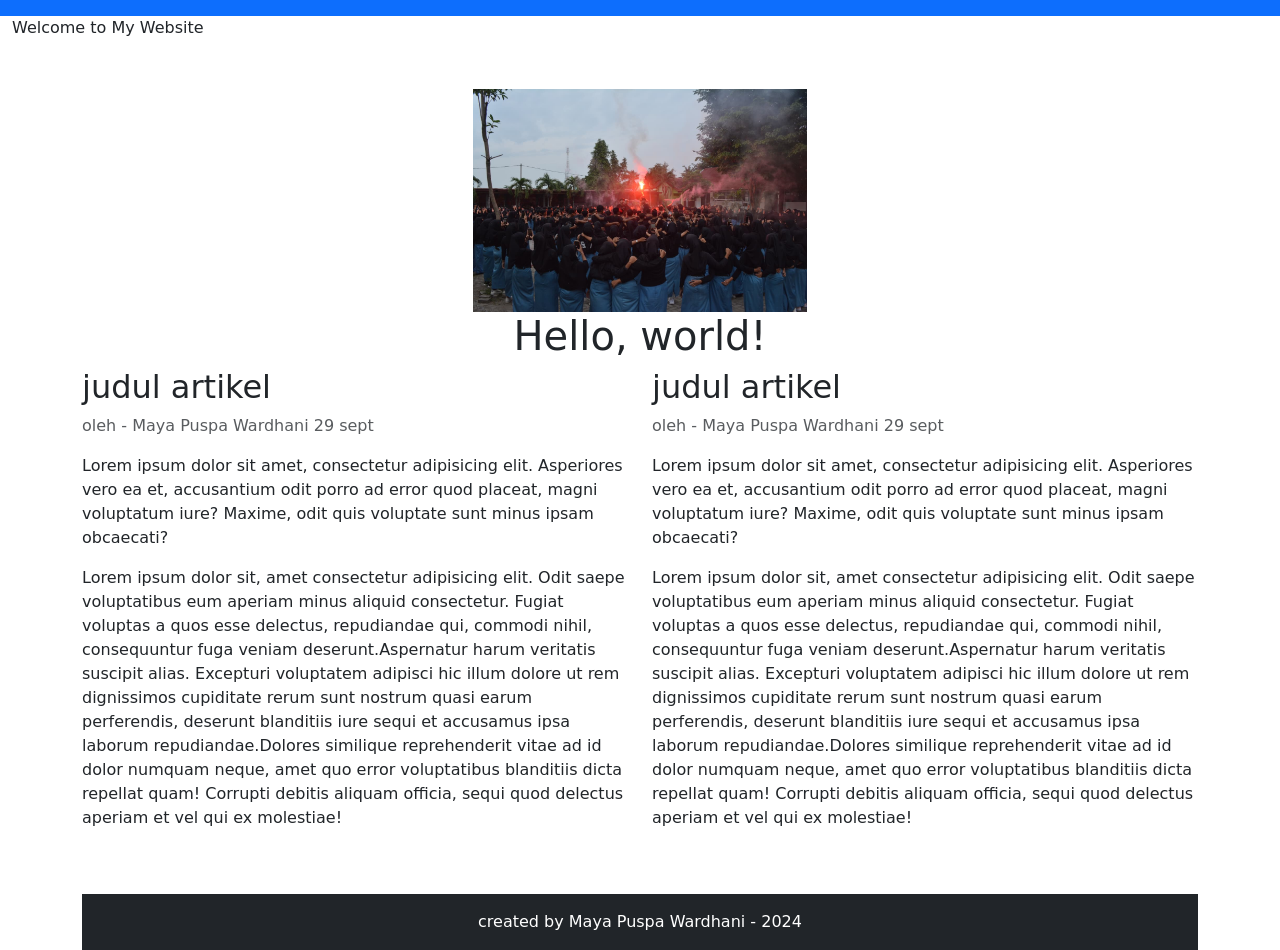
==== web-bootsrap/index.html @ 0df17606 "[ADD] membuat web css dengan bootstrap" ====
<!DOCTYPE html>
<html lang="en">
<head>
    <meta charset="UTF-8">
    <meta name="viewport" content="width=device-width, initial-scale=1.0">
    <title>Web Bootstrap</title>
    <!-- load css bootstrap -->
    <link href="https://cdn.jsdelivr.net/npm/bootstrap@5.3.8/dist/css/bootstrap.min.css" rel="stylesheet" integrity="sha384-sRIl4kxILFvY47J16cr9ZwB07vP4J8+LH7qKQnuqkuIAvNWLzeN8tE5YBujZqJLB" crossorigin="anonymous">
</head>
<body>
<!-- navbar atau menu -->
    <nav class="navbar navbar-expand-lg bg-primary" navbar-dark fixed-top></nav>
  <div class="container-fluid">
    <a class="navbar-brand" href="#">Welcome to My Website</a>
    <button class="navbar-toggler" type="button" data-bs-toggle="collapse" data-bs-target="#navbarNavAltMarkup" aria-controls="navbarNavAltMarkup" aria-expanded="false" aria-label="Toggle navigation">
      <span class="navbar-toggler-icon"></span>
    </button>
    <div class="collapse navbar-collapse" id="navbarNavAltMarkup">
      <div class="navbar-nav ms-auto">
        <a class="nav-link active" aria-current="page" href="#">Home</a>
        <a class="nav-link" href="#">Products</a>
        <a class="nav-link" href="#">About</a>
        <a class="nav-link" href="#">Contact</a>
        <a class="nav-link" href="#">Services</a>    
    </div>
  </div>
</nav>
<!-- hero image atau banner -->
 <div class="container text-center mt-5">
    <img src="img/gambar1.jpeg" width="30%" height="30%" class="img-fluid" alt="Responsive image">
    <h1>Hello, world!</h1>
 </div>
 <!-- isi artikel -->
  <div class="container" >
    <div class="row">
        <!-- colom 1 -->
        <div class="col-md-6">
            <h2>judul artikel</h2>
            <p class="text-muted">oleh - Maya Puspa Wardhani 29 sept</p>
            <p>Lorem ipsum dolor sit amet, consectetur adipisicing elit. Asperiores vero ea et, accusantium odit porro ad error quod placeat, magni voluptatum iure? Maxime, odit quis voluptate sunt minus ipsam obcaecati?</p>
            <p><span>Lorem ipsum dolor sit, amet consectetur adipisicing elit. Odit saepe voluptatibus eum aperiam minus aliquid consectetur. Fugiat voluptas a quos esse delectus, repudiandae qui, commodi nihil, consequuntur fuga veniam deserunt.</span><span>Aspernatur harum veritatis suscipit alias. Excepturi voluptatem adipisci hic illum dolore ut rem dignissimos cupiditate rerum sunt nostrum quasi earum perferendis, deserunt blanditiis iure sequi et accusamus ipsa laborum repudiandae.</span><span>Dolores similique reprehenderit vitae ad id dolor numquam neque, amet quo error voluptatibus blanditiis dicta repellat quam! Corrupti debitis aliquam officia, sequi quod delectus aperiam et vel qui ex molestiae!</span></p>
            </html>
         </div>
     <!-- colom 2 -->
    <div class="col-md-6">
     <h2>judul artikel</h2>
     <p class="text-muted">oleh - Maya Puspa Wardhani 29 sept</p>
     <p>Lorem ipsum dolor sit amet, consectetur adipisicing elit. Asperiores vero ea et, accusantium odit porro ad error quod placeat, magni voluptatum iure? Maxime, odit quis voluptate sunt minus ipsam obcaecati?</p>
     <p><span>Lorem ipsum dolor sit, amet consectetur adipisicing elit. Odit saepe voluptatibus eum aperiam minus aliquid consectetur. Fugiat voluptas a quos esse delectus, repudiandae qui, commodi nihil, consequuntur fuga veniam deserunt.</span><span>Aspernatur harum veritatis suscipit alias. Excepturi voluptatem adipisci hic illum dolore ut rem dignissimos cupiditate rerum sunt nostrum quasi earum perferendis, deserunt blanditiis iure sequi et accusamus ipsa laborum repudiandae.</span><span>Dolores similique reprehenderit vitae ad id dolor numquam neque, amet quo error voluptatibus blanditiis dicta repellat quam! Corrupti debitis aliquam officia, sequi quod delectus aperiam et vel qui ex molestiae!</span></p>
     </html>
     </div>
 </div>

<!-- footer -->
 <footer class="bg-dark text-white text-center py-3 mt-5">
    created by Maya Puspa Wardhani - 2024
 </footer>
    
</body>
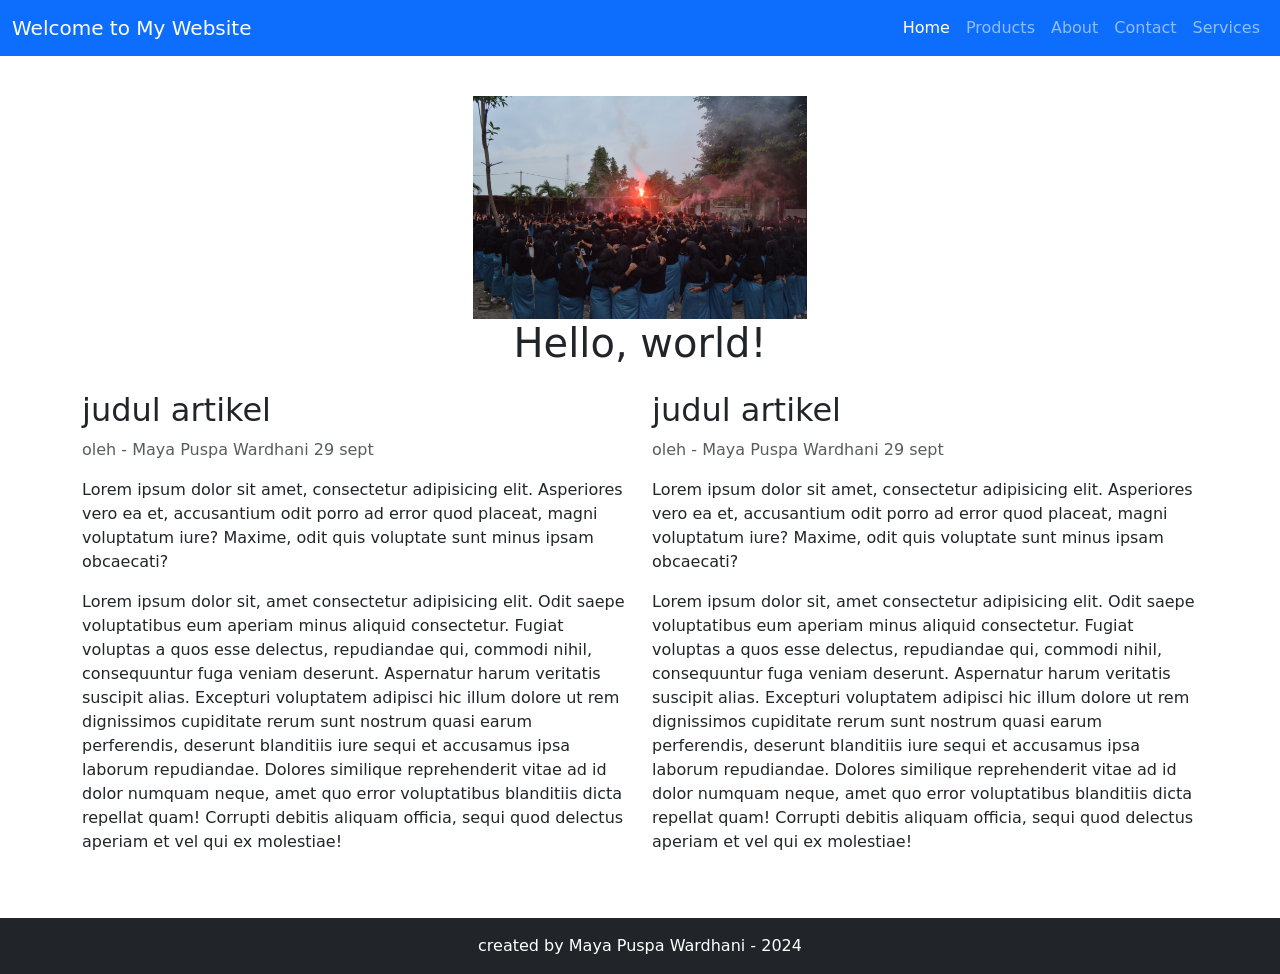
==== commit de1cf1ef: "[EDIT] memperbaiki path" ====
--- a/web-bootsrap/index.html
+++ b/web-bootsrap/index.html
@@ -1,59 +1,130 @@
-<!DOCTYPE html>
+<!doctype html>
 <html lang="en">
-<head>
-    <meta charset="UTF-8">
-    <meta name="viewport" content="width=device-width, initial-scale=1.0">
+  <head>
+    <meta charset="UTF-8" />
+    <meta name="viewport" content="width=device-width, initial-scale=1.0" />
     <title>Web Bootstrap</title>
     <!-- load css bootstrap -->
-    <link href="https://cdn.jsdelivr.net/npm/bootstrap@5.3.8/dist/css/bootstrap.min.css" rel="stylesheet" integrity="sha384-sRIl4kxILFvY47J16cr9ZwB07vP4J8+LH7qKQnuqkuIAvNWLzeN8tE5YBujZqJLB" crossorigin="anonymous">
-</head>
-<body>
-<!-- navbar atau menu -->
-    <nav class="navbar navbar-expand-lg bg-primary" navbar-dark fixed-top></nav>
-  <div class="container-fluid">
-    <a class="navbar-brand" href="#">Welcome to My Website</a>
-    <button class="navbar-toggler" type="button" data-bs-toggle="collapse" data-bs-target="#navbarNavAltMarkup" aria-controls="navbarNavAltMarkup" aria-expanded="false" aria-label="Toggle navigation">
-      <span class="navbar-toggler-icon"></span>
-    </button>
-    <div class="collapse navbar-collapse" id="navbarNavAltMarkup">
-      <div class="navbar-nav ms-auto">
-        <a class="nav-link active" aria-current="page" href="#">Home</a>
-        <a class="nav-link" href="#">Products</a>
-        <a class="nav-link" href="#">About</a>
-        <a class="nav-link" href="#">Contact</a>
-        <a class="nav-link" href="#">Services</a>    
+    <link
+      href="https://cdn.jsdelivr.net/npm/bootstrap@5.3.8/dist/css/bootstrap.min.css"
+      rel="stylesheet"
+      integrity="sha384-sRIl4kxILFvY47J16cr9ZwB07vP4J8+LH7qKQnuqkuIAvNWLzeN8tE5YBujZqJLB"
+      crossorigin="anonymous"
+    />
+  </head>
+
+  <body>
+    <!-- navbar atau menu -->
+    <nav class="navbar navbar-expand-lg navbar-dark bg-primary fixed-top">
+      <div class="container-fluid">
+        <a class="navbar-brand" href="#">Welcome to My Website</a>
+        <button
+          class="navbar-toggler"
+          type="button"
+          data-bs-toggle="collapse"
+          data-bs-target="#navbarNavAltMarkup"
+          aria-controls="navbarNavAltMarkup"
+          aria-expanded="false"
+          aria-label="Toggle navigation"
+        >
+          <span class="navbar-toggler-icon"></span>
+        </button>
+        <div class="collapse navbar-collapse" id="navbarNavAltMarkup">
+          <div class="navbar-nav ms-auto">
+            <a class="nav-link active" aria-current="page" href="#">Home</a>
+            <a class="nav-link" href="#">Products</a>
+            <a class="nav-link" href="#">About</a>
+            <a class="nav-link" href="#">Contact</a>
+            <a class="nav-link" href="#">Services</a>
+          </div>
+        </div>
+      </div>
+    </nav>
+
+    <!-- hero image atau banner -->
+    <div class="container text-center mt-5 pt-5">
+      <img
+        src="img/gambar1.jpeg"
+        width="30%"
+        height="30%"
+        class="img-fluid"
+        alt="Responsive image"
+      />
+      <h1>Hello, world!</h1>
     </div>
-  </div>
-</nav>
-<!-- hero image atau banner -->
- <div class="container text-center mt-5">
-    <img src="img/gambar1.jpeg" width="30%" height="30%" class="img-fluid" alt="Responsive image">
-    <h1>Hello, world!</h1>
- </div>
- <!-- isi artikel -->
-  <div class="container" >
-    <div class="row">
-        <!-- colom 1 -->
+
+    <!-- isi artikel -->
+    <div class="container mt-4">
+      <div class="row">
+        <!-- kolom 1 -->
         <div class="col-md-6">
-            <h2>judul artikel</h2>
-            <p class="text-muted">oleh - Maya Puspa Wardhani 29 sept</p>
-            <p>Lorem ipsum dolor sit amet, consectetur adipisicing elit. Asperiores vero ea et, accusantium odit porro ad error quod placeat, magni voluptatum iure? Maxime, odit quis voluptate sunt minus ipsam obcaecati?</p>
-            <p><span>Lorem ipsum dolor sit, amet consectetur adipisicing elit. Odit saepe voluptatibus eum aperiam minus aliquid consectetur. Fugiat voluptas a quos esse delectus, repudiandae qui, commodi nihil, consequuntur fuga veniam deserunt.</span><span>Aspernatur harum veritatis suscipit alias. Excepturi voluptatem adipisci hic illum dolore ut rem dignissimos cupiditate rerum sunt nostrum quasi earum perferendis, deserunt blanditiis iure sequi et accusamus ipsa laborum repudiandae.</span><span>Dolores similique reprehenderit vitae ad id dolor numquam neque, amet quo error voluptatibus blanditiis dicta repellat quam! Corrupti debitis aliquam officia, sequi quod delectus aperiam et vel qui ex molestiae!</span></p>
-            </html>
-         </div>
-     <!-- colom 2 -->
-    <div class="col-md-6">
-     <h2>judul artikel</h2>
-     <p class="text-muted">oleh - Maya Puspa Wardhani 29 sept</p>
-     <p>Lorem ipsum dolor sit amet, consectetur adipisicing elit. Asperiores vero ea et, accusantium odit porro ad error quod placeat, magni voluptatum iure? Maxime, odit quis voluptate sunt minus ipsam obcaecati?</p>
-     <p><span>Lorem ipsum dolor sit, amet consectetur adipisicing elit. Odit saepe voluptatibus eum aperiam minus aliquid consectetur. Fugiat voluptas a quos esse delectus, repudiandae qui, commodi nihil, consequuntur fuga veniam deserunt.</span><span>Aspernatur harum veritatis suscipit alias. Excepturi voluptatem adipisci hic illum dolore ut rem dignissimos cupiditate rerum sunt nostrum quasi earum perferendis, deserunt blanditiis iure sequi et accusamus ipsa laborum repudiandae.</span><span>Dolores similique reprehenderit vitae ad id dolor numquam neque, amet quo error voluptatibus blanditiis dicta repellat quam! Corrupti debitis aliquam officia, sequi quod delectus aperiam et vel qui ex molestiae!</span></p>
-     </html>
-     </div>
- </div>
+          <h2>judul artikel</h2>
+          <p class="text-muted">oleh - Maya Puspa Wardhani 29 sept</p>
+          <p>
+            Lorem ipsum dolor sit amet, consectetur adipisicing elit. Asperiores
+            vero ea et, accusantium odit porro ad error quod placeat, magni
+            voluptatum iure? Maxime, odit quis voluptate sunt minus ipsam
+            obcaecati?
+          </p>
+          <p>
+            <span
+              >Lorem ipsum dolor sit, amet consectetur adipisicing elit. Odit
+              saepe voluptatibus eum aperiam minus aliquid consectetur. Fugiat
+              voluptas a quos esse delectus, repudiandae qui, commodi nihil,
+              consequuntur fuga veniam deserunt.</span
+            >
+            <span
+              >Aspernatur harum veritatis suscipit alias. Excepturi voluptatem
+              adipisci hic illum dolore ut rem dignissimos cupiditate rerum sunt
+              nostrum quasi earum perferendis, deserunt blanditiis iure sequi et
+              accusamus ipsa laborum repudiandae.</span
+            >
+            <span
+              >Dolores similique reprehenderit vitae ad id dolor numquam neque,
+              amet quo error voluptatibus blanditiis dicta repellat quam!
+              Corrupti debitis aliquam officia, sequi quod delectus aperiam et
+              vel qui ex molestiae!</span
+            >
+          </p>
+        </div>
 
-<!-- footer -->
- <footer class="bg-dark text-white text-center py-3 mt-5">
-    created by Maya Puspa Wardhani - 2024
- </footer>
-    
-</body>
+        <!-- kolom 2 -->
+        <div class="col-md-6">
+          <h2>judul artikel</h2>
+          <p class="text-muted">oleh - Maya Puspa Wardhani 29 sept</p>
+          <p>
+            Lorem ipsum dolor sit amet, consectetur adipisicing elit. Asperiores
+            vero ea et, accusantium odit porro ad error quod placeat, magni
+            voluptatum iure? Maxime, odit quis voluptate sunt minus ipsam
+            obcaecati?
+          </p>
+          <p>
+            <span
+              >Lorem ipsum dolor sit, amet consectetur adipisicing elit. Odit
+              saepe voluptatibus eum aperiam minus aliquid consectetur. Fugiat
+              voluptas a quos esse delectus, repudiandae qui, commodi nihil,
+              consequuntur fuga veniam deserunt.</span
+            >
+            <span
+              >Aspernatur harum veritatis suscipit alias. Excepturi voluptatem
+              adipisci hic illum dolore ut rem dignissimos cupiditate rerum sunt
+              nostrum quasi earum perferendis, deserunt blanditiis iure sequi et
+              accusamus ipsa laborum repudiandae.</span
+            >
+            <span
+              >Dolores similique reprehenderit vitae ad id dolor numquam neque,
+              amet quo error voluptatibus blanditiis dicta repellat quam!
+              Corrupti debitis aliquam officia, sequi quod delectus aperiam et
+              vel qui ex molestiae!</span
+            >
+          </p>
+        </div>
+      </div>
+    </div>
+
+    <!-- footer -->
+    <footer class="bg-dark text-white text-center py-3 mt-5">
+      created by Maya Puspa Wardhani - 2024
+    </footer>
+  </body>
+</html>
